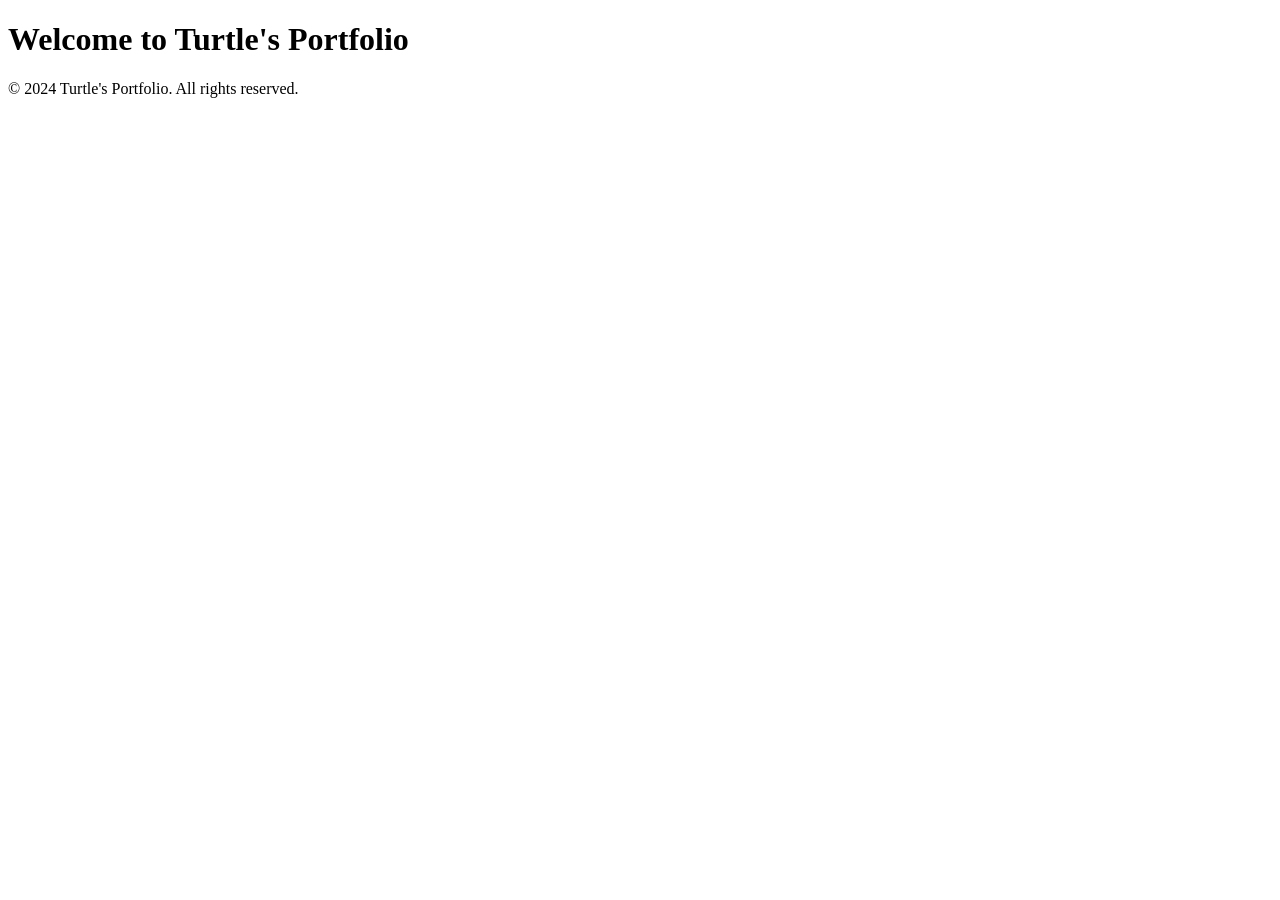
==== pages/index.html @ 7a02796e "added some very basic structure to index file" ====
<!DOCTYPE html>
<html lang="en">

<head>
    <meta charset="UTF-8">
    <meta name="viewport" content="width=device-width, initial-scale=1.0">
    <title>Turtle's Portfolio</title>
</head>

<body>
    <header class="main-header">
        <h1>Welcome to Turtle's Portfolio</h1>
    </header>
    <main class="main-content">
        <!-- Main content goes here -->
    </main>
    <footer class="main-footer">
        <p>&copy; 2024 Turtle's Portfolio. All rights reserved.</p>
    </footer>
</body>

</html>
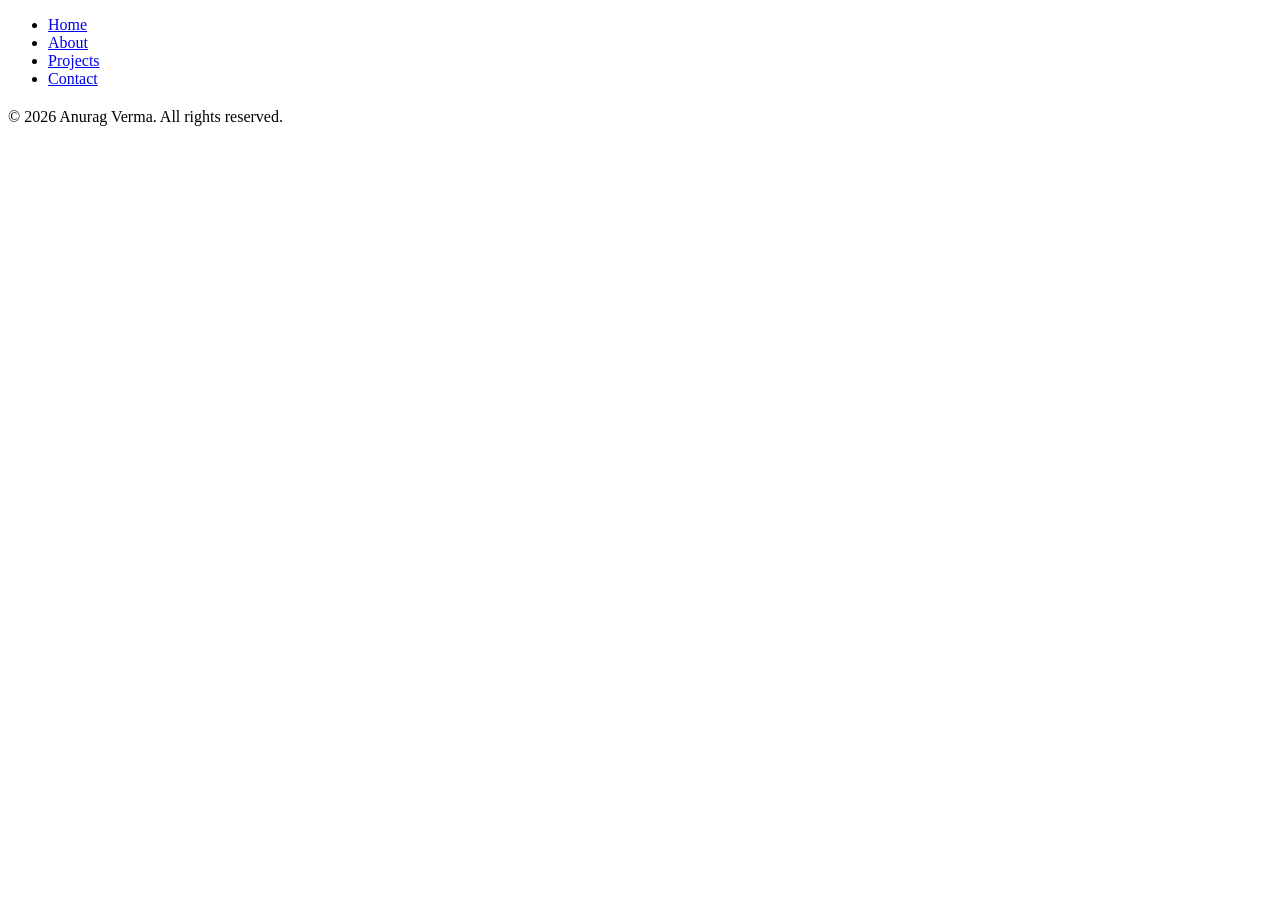
==== commit de76f4b1: "added nav items" ====
--- a/pages/index.html
+++ b/pages/index.html
@@ -9,13 +9,27 @@
 
 <body>
     <header class="main-header">
-        <h1>Welcome to Turtle's Portfolio</h1>
+        <nav id="primary-navigation">
+            <ul>
+                <li class="nav-item"><a href="./index.html" class="nav-link">Home</a></li>
+                <li class="nav-item"><a href="./about.html" class="nav-link">About</a></li>
+                <li class="nav-item"><a href="#" class="nav-link">Projects</a></li>
+                <li class="nav-item"><a href="#" class="nav-link">Contact</a></li>
+            </ul>
+        </nav>
     </header>
     <main class="main-content">
-        <!-- Main content goes here -->
+        <!-- Main content here -->
+         <section id="hero-section" class="hero-section">
+            <div class="content-container">
+                <div class="content">
+                    <h1 id="main-heading"></h1>
+                </div>
+            </div>
+         </section>
     </main>
     <footer class="main-footer">
-        <p>&copy; 2024 Turtle's Portfolio. All rights reserved.</p>
+        <p>&copy; 2026 Anurag Verma. All rights reserved.</p>
     </footer>
 </body>
 
